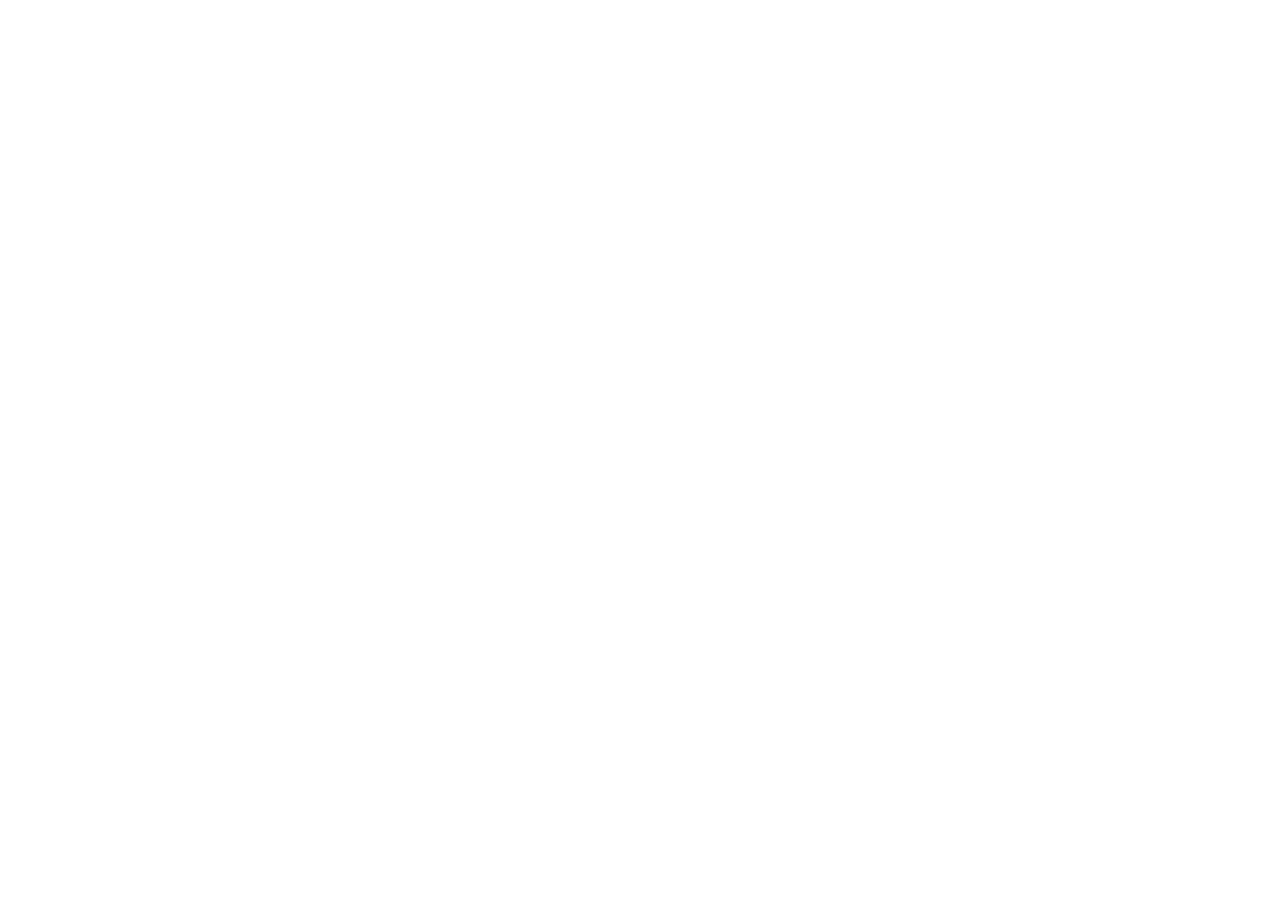
==== lesson-2/index.html @ ca42659b "User with id:1 update lesson Formulář with id:2" ====
<!DOCTYPE html>
<html lang="cs">
  <head  >
    <meta charset="UTF-  8">
    <meta name="viewport" content="width=device-width, initial-scale=  1.0">
    <title>Vkládání hub<  /title>
    <link rel="stylesheet" href="st  yle.cs  s">
<      /head>
<  bo<!-- Tady začíná vlastní kód -->d
    <!-- Tady končí vlastní kód -->  
</body>
</html>
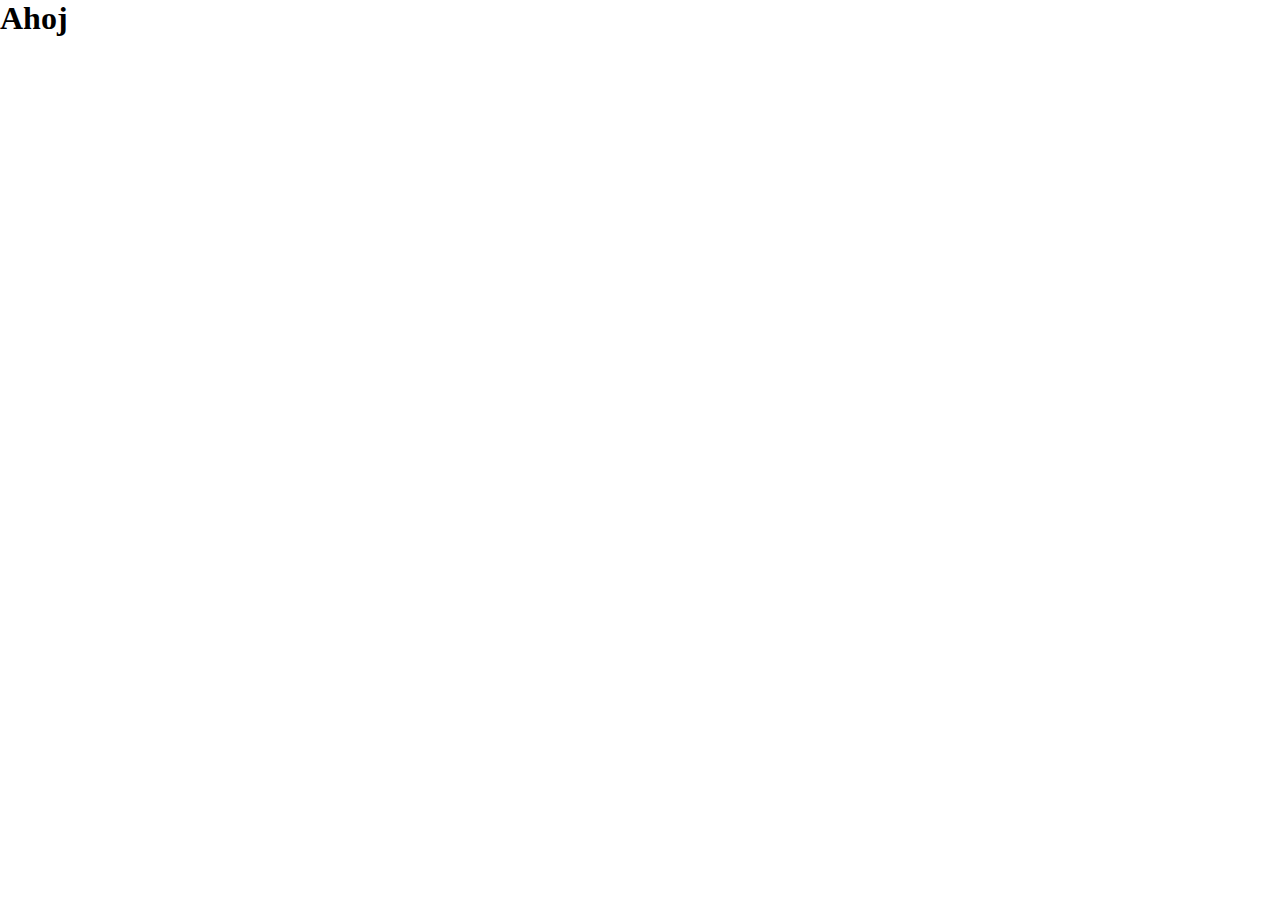
==== commit 900c0991: "User with id:1 update lesson Formulář with id:2" ====
--- a/lesson-2/index.html
+++ b/lesson-2/index.html
@@ -1,12 +1,14 @@
 <!DOCTYPE html>
 <html lang="cs">
-  <head  >
-    <meta charset="UTF-  8">
-    <meta name="viewport" content="width=device-width, initial-scale=  1.0">
-    <title>Vkládání hub<  /title>
-    <link rel="stylesheet" href="st  yle.cs  s">
-<      /head>
-<  bo<!-- Tady začíná vlastní kód -->d
-    <!-- Tady končí vlastní kód -->  
+  <head>
+    <meta charset="UTF-8">
+    <meta name="viewport" content="width=device-width, initial-scale=1.0">
+    <title>Vkládání hub</title>
+    <link rel="stylesheet" href="style.css">
+  </head  >
+<bo  dy>
+  <!-- Tady začíná vlastní kó  d   -->
+<h1>Ahoj</h1>  
+  <!-- Tady končí vlastní   kód -->  
 </body>
 </html>
--- a/lesson-2/style.css
+++ b/lesson-2/style.css
@@ -0,0 +1,4 @@
+* {
+  margin: 0;
+  box-sizing: border-box;
+}
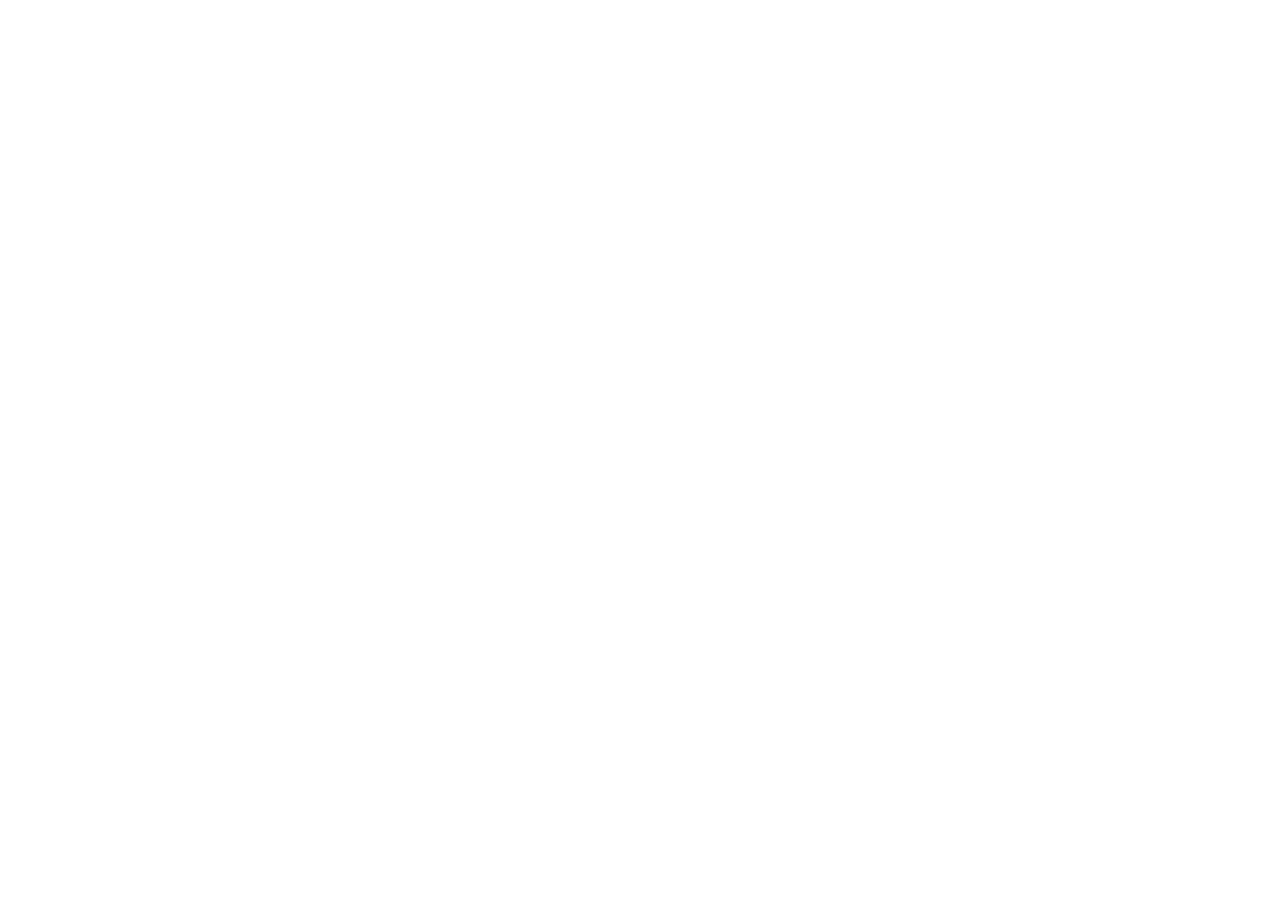
==== commit 4275643d: "User with id:1 update lesson Formulář with id:2" ====
--- a/lesson-2/index.html
+++ b/lesson-2/index.html
@@ -5,10 +5,9 @@
     <meta name="viewport" content="width=device-width, initial-scale=1.0">
     <title>Vkládání hub</title>
     <link rel="stylesheet" href="style.css">
-  </head  >
-<bo  dy>
-  <!-- Tady začíná vlastní kó  d   -->
-<h1>Ahoj</h1>  
-  <!-- Tady končí vlastní   kód -->  
+  </head>
+  <body  >
+  <!-- Tady začíná vlastní kó  d     --  
+  <!-- Tady končí vlastní   kó  d -->  
 </body>
 </html>
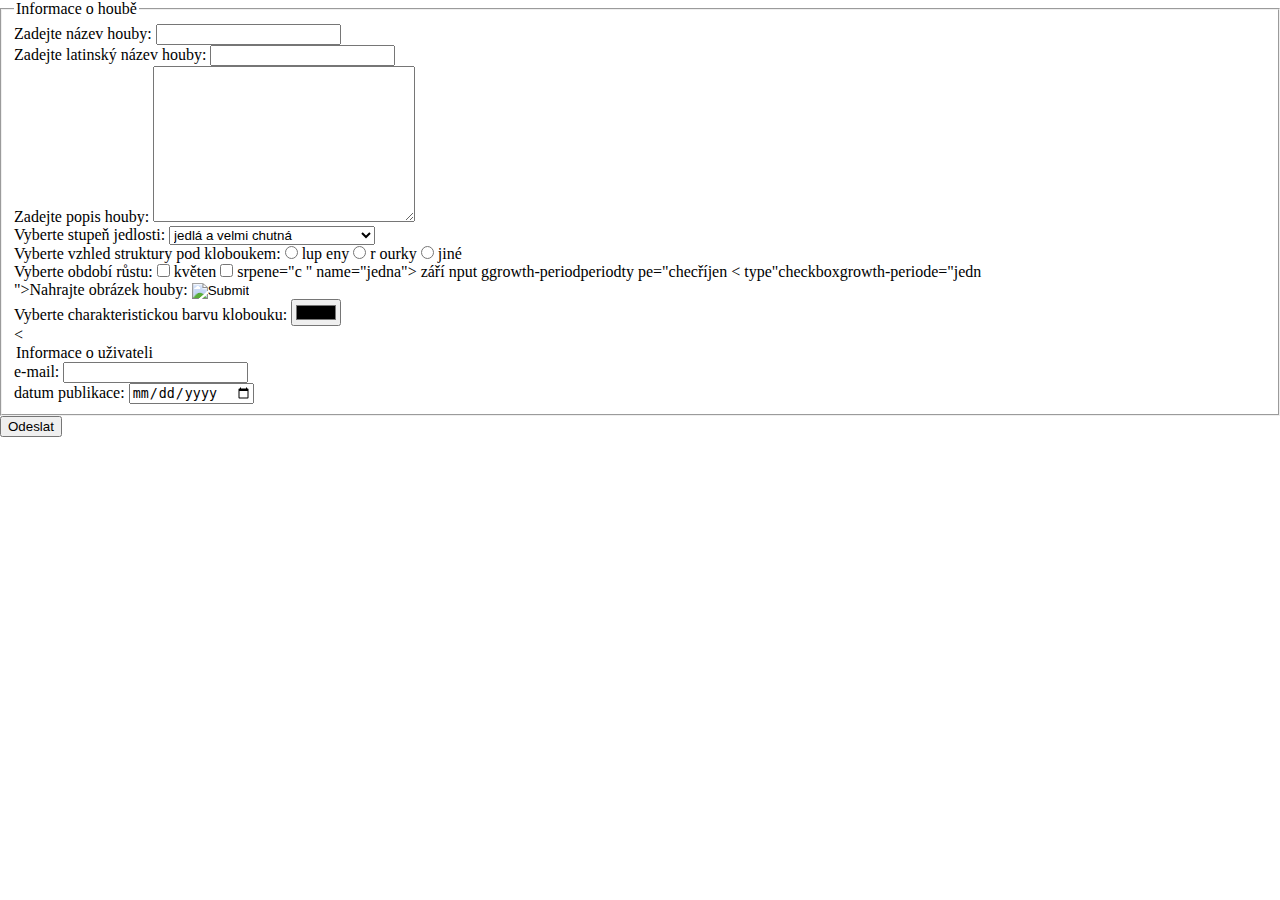
==== commit 84884c98: "User with id:1 update lesson Formulář with id:2" ====
--- a/lesson-2/index.html
+++ b/lesson-2/index.html
@@ -6,8 +6,64 @@
     <title>Vkládání hub</title>
     <link rel="stylesheet" href="style.css">
   </head>
-  <body  >
-  <!-- Tady začíná vlastní kó  d     --  
-  <!-- Tady končí vlastní   kó  d -->  
-</body>
-</html>
+<body>
+  <form>
+    <fieldset>
+       <legend>Informace o houbě</legend>
+      <div>
+    <label>Zadejte název houby: <input type="text"></label>
+        </div>
+      <div>
+    <label>Zadejte latinský název houby: <input type="text"></label>
+      </div>
+      <div>
+    <label>Zadejte popis houby: <textarea  cols="30" rows="10"></textarea></label>
+        </div>
+      <div>
+    <label>Vyberte stupeň jedlosti: <select>
+        <option>jedlá a velmi chutná</option>
+        <option>jedlá</option>
+        <option>nejedlá</option>
+        <option>jedovatá</option>
+        <option>prudce nebo smrtelně jedovatá</option>
+        <option>podezřelá</option>
+        <option>potenciálně zdraví škodlivá</option>
+      </select></label>
+        </div>
+      <div>
+        <label>Vyberte vzhled struktury pod kloboukem:     
+     <input type="radio" name="structure"> lup    eny
+     <input type="radio" name="structure"> r    ourky
+     <input type="radio" name="structure    "> jiné
+    </label>
+    </div>
+    <div>
+      <label>Vyberte období růstu: 
+       <input type="checkbox"> květen
+       <input type="checkbox" ame="growth-period" type="che  growth-priodckbox" name="jednarvengrowth-period   <ing=chec  kbox" name="jedngrowth-perioname="growth-period"> srpene="c
+       " name="jedna"> září
+  nput ggrowth-periodperiodty  pe="checříjen
+     < type"checkboxgrowth-periode="jedn
+      </label>
+    </div>
+    <div>"><label>Nahrajte obrázek houby: 
+      <input type="image">
+    </label>
+        </div>
+      <div>
+    <label>Vyberte charakteristickou barvu klobouku: 
+      <input type="color">
+    </label>
+        </div>
+<    <fi/fieldse
+    <fieldset>
+      <legend>Informace o uživateli</legend>
+      <div>
+      <label>e-mail: <input type="text"></label>
+        </div>
+      <div>
+      <label>datum publikace: <input type="date"></label>
+        </div>
+    </fieldset>
+    <div><button>Odeslat</button></div>
+    </form>